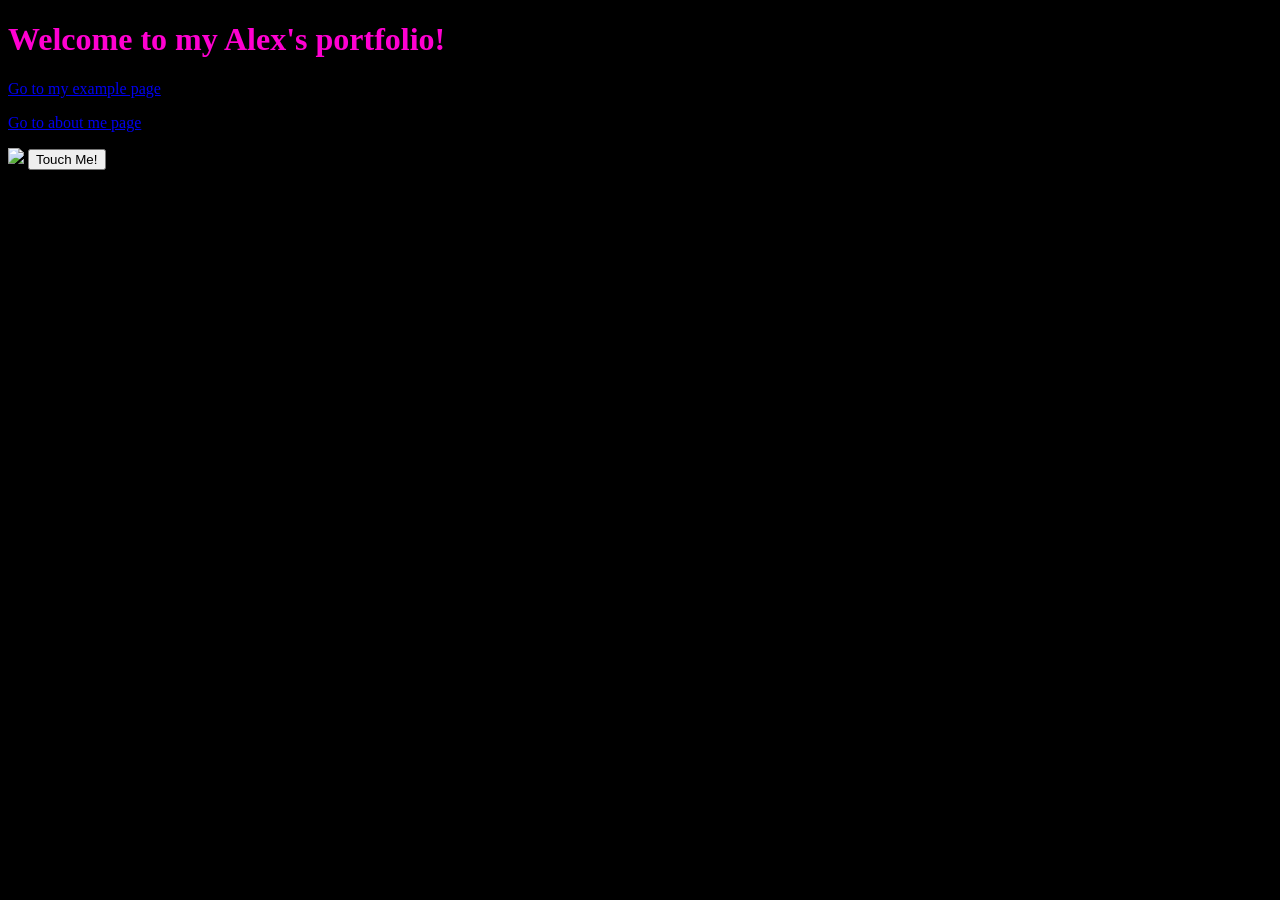
==== index.html @ 01894d38 "remade new script" ====
<!DOCTYPE html>
<html>
<head>
  <title>My Portfolio</title>
  <link rel="stylesheet" href="style.css">
</head>
<body>
  <h1>Welcome to my Alex's portfolio!</h1>
  <p><a href="example.html">Go to my example page</a></p>
  <p><a href="example copy.html">Go to about me page</a></p>
  <img src="https://shared.akamai.steamstatic.com/store_item_assets/steam/apps/734330/ss_4e5f5221aa05279ae3222b3e2d0f0829eab7bbe7.1920x1080.jpg?t=1552254337"> 
</img>
<button id="colorButton" onclick="changeColor()">
Touch Me!
</button>
</body>
<script>
  function changeColor() {
    var myButton = document.getElementById("colorButton");
    myButton.style.backgroundColor = "#FF00D1";
  }
</script>
</html>
---- style.css ----
body {
    color: #2B2620;
    background-color: #F5F0E6;
    font-family: Georgia, serif;
}
body {
    background-color: black;
    color: #FF00D1;
}
.subtitle {
    color: red;
    border: 2px solid #FF00D1;
    padding: 20px;
    margin: auto;
    width: 200px;
}
#my-name {
    font-size: 75px;
    color: #FF00D1;
    margin: auto;
    text-align: center;
}
#favorites-list {
    margin-bottom: 40px;
}
#my-table {
    margin-bottom: 40px;
}
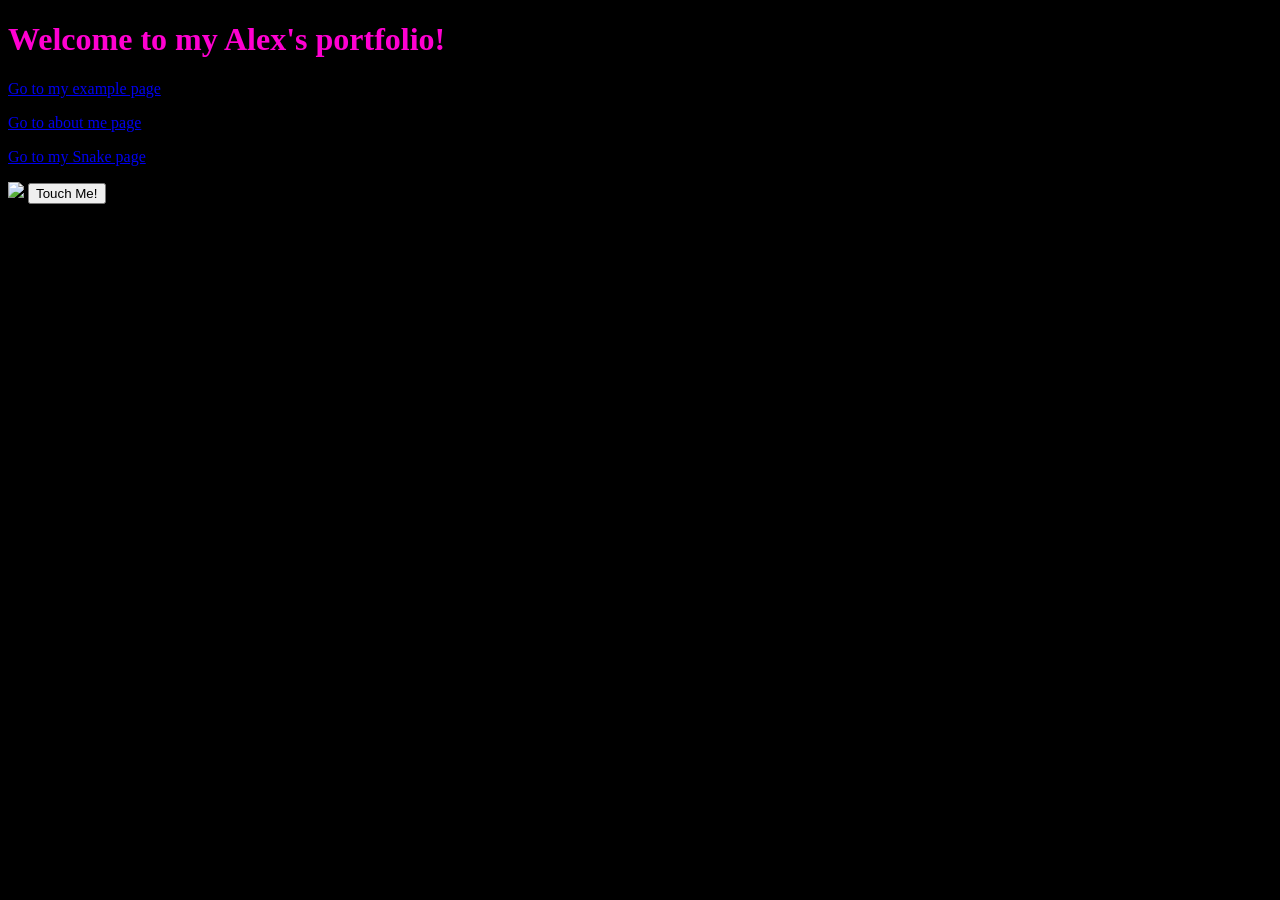
==== commit be8239c2: "added simple snake page" ====
--- a/index.html
+++ b/index.html
@@ -8,6 +8,7 @@
   <h1>Welcome to my Alex's portfolio!</h1>
   <p><a href="example.html">Go to my example page</a></p>
   <p><a href="example copy.html">Go to about me page</a></p>
+  <p><a href="week04-snake.html">Go to my Snake page</a></p>
   <img src="https://shared.akamai.steamstatic.com/store_item_assets/steam/apps/734330/ss_4e5f5221aa05279ae3222b3e2d0f0829eab7bbe7.1920x1080.jpg?t=1552254337"> 
 </img>
 <button id="colorButton" onclick="changeColor()">
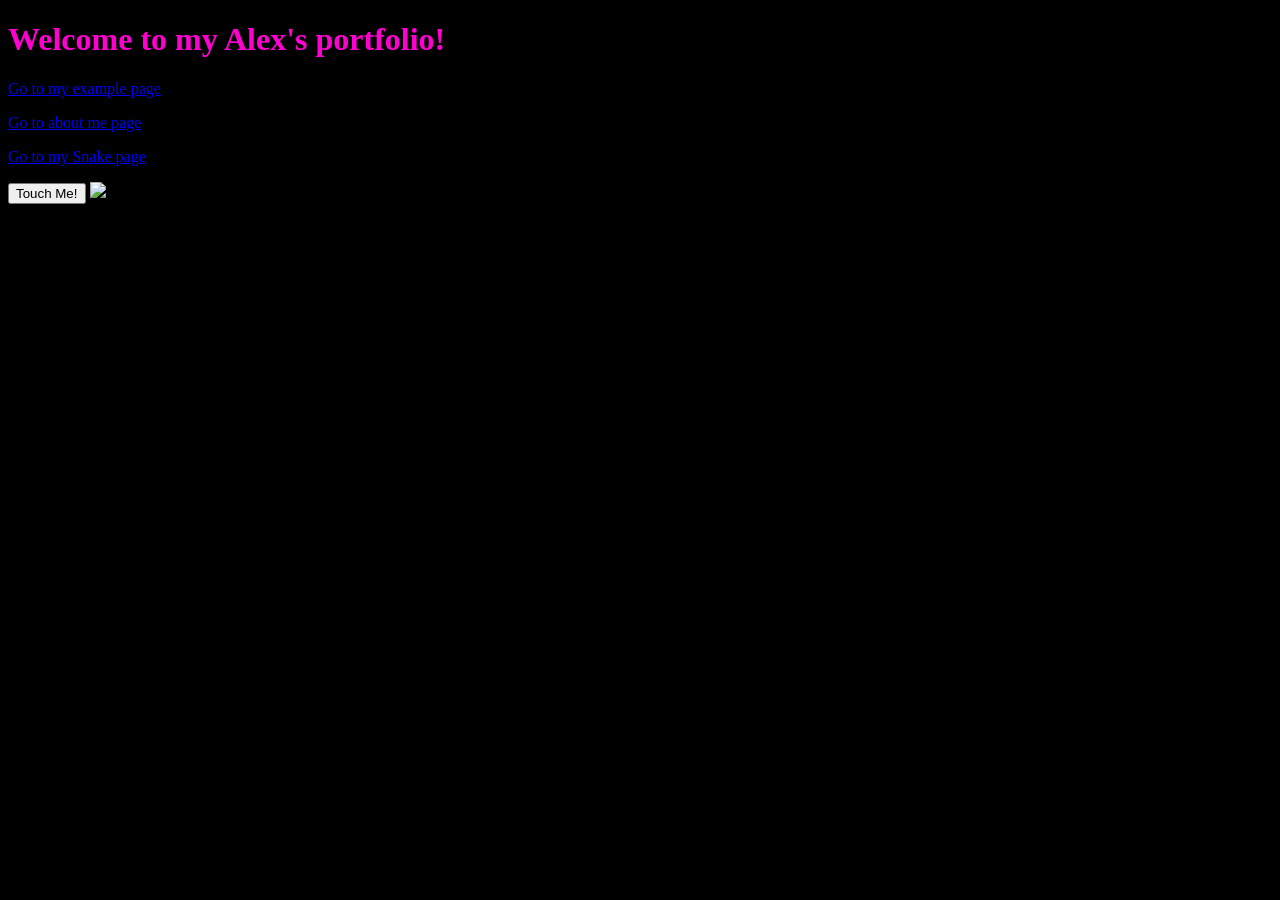
==== commit 8accea68: "made snake design" ====
--- a/index.html
+++ b/index.html
@@ -9,16 +9,16 @@
   <p><a href="example.html">Go to my example page</a></p>
   <p><a href="example copy.html">Go to about me page</a></p>
   <p><a href="week04-snake.html">Go to my Snake page</a></p>
-  <img src="https://shared.akamai.steamstatic.com/store_item_assets/steam/apps/734330/ss_4e5f5221aa05279ae3222b3e2d0f0829eab7bbe7.1920x1080.jpg?t=1552254337"> 
-</img>
-<button id="colorButton" onclick="changeColor()">
+  <button id="colorButton" onclick="changeColor()">
 Touch Me!
 </button>
-</body>
 <script>
   function changeColor() {
     var myButton = document.getElementById("colorButton");
     myButton.style.backgroundColor = "#FF00D1";
   }
 </script>
+  <img src="https://shared.akamai.steamstatic.com/store_item_assets/steam/apps/734330/ss_4e5f5221aa05279ae3222b3e2d0f0829eab7bbe7.1920x1080.jpg?t=1552254337"> 
+</img>
+</body>
 </html>
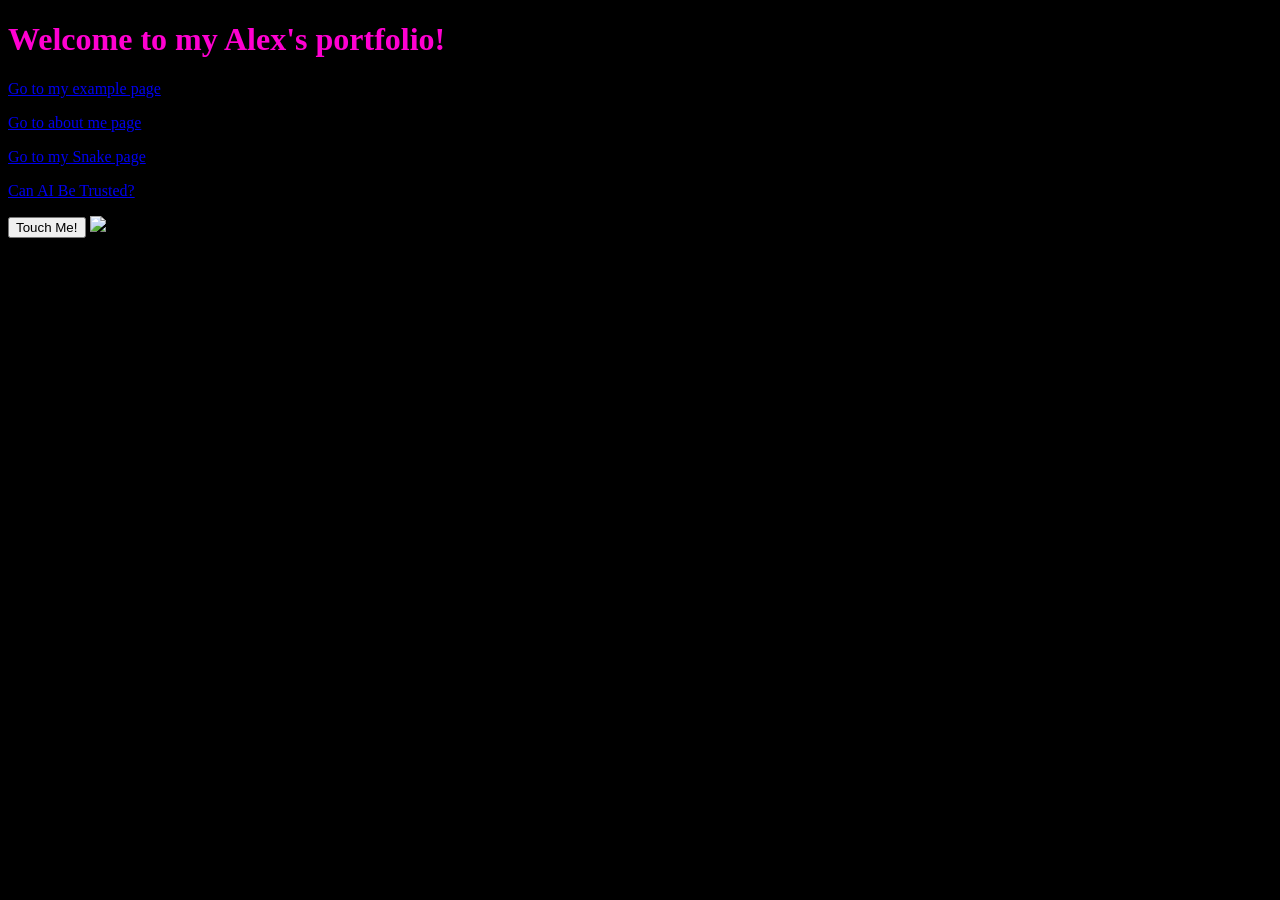
==== commit 03bc4037: "e" ====
--- a/index.html
+++ b/index.html
@@ -9,6 +9,7 @@
   <p><a href="example.html">Go to my example page</a></p>
   <p><a href="example copy.html">Go to about me page</a></p>
   <p><a href="week04-snake.html">Go to my Snake page</a></p>
+  <p><a href="week05-ai.html">Can AI Be Trusted?</a></p>
   <button id="colorButton" onclick="changeColor()">
 Touch Me!
 </button>
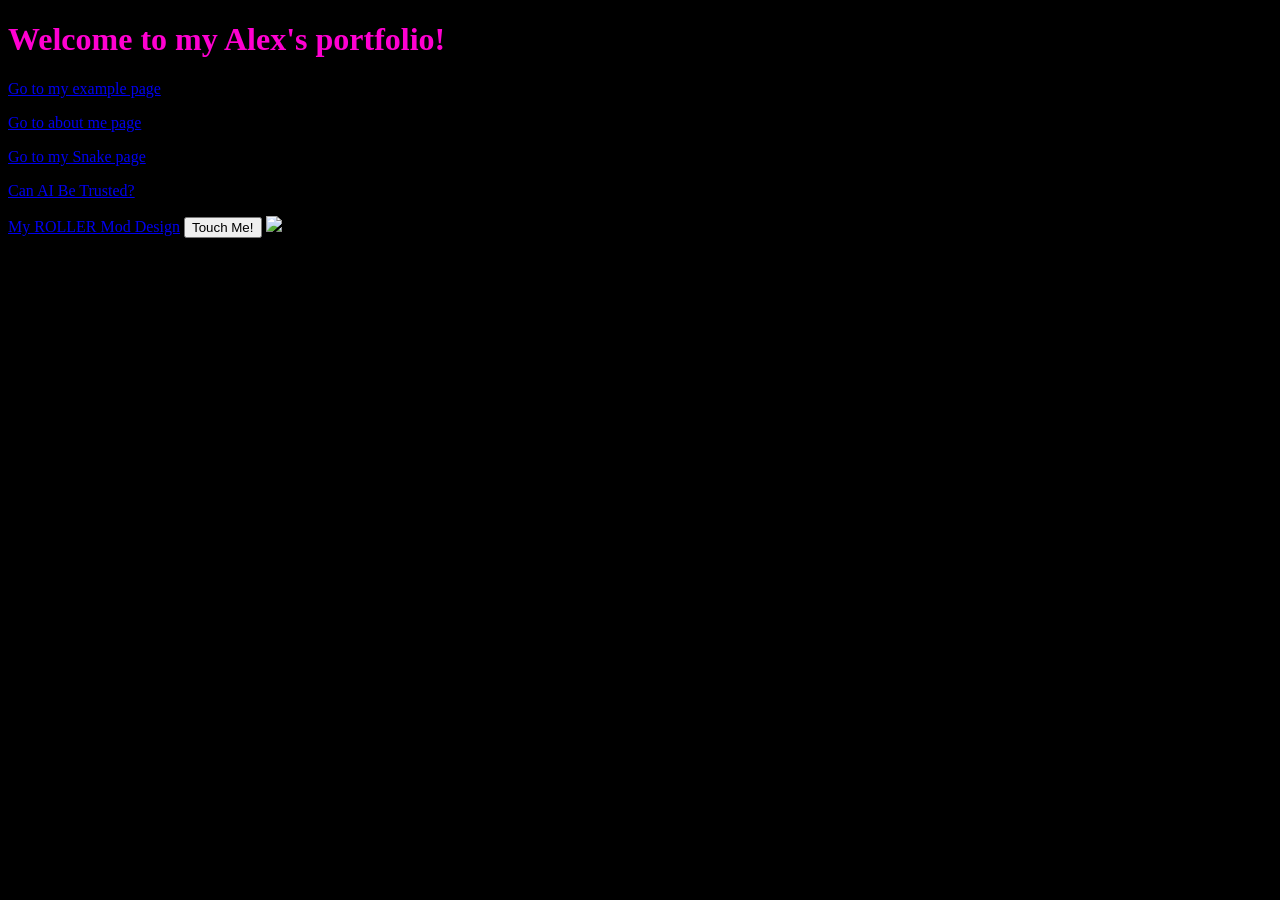
==== commit d444d162: "i dont fucking know what to do" ====
--- a/index.html
+++ b/index.html
@@ -10,6 +10,7 @@
   <p><a href="example copy.html">Go to about me page</a></p>
   <p><a href="week04-snake.html">Go to my Snake page</a></p>
   <p><a href="week05-ai.html">Can AI Be Trusted?</a></p>
+  <a href="roller-mod-design.html">My ROLLER Mod Design</a>
   <button id="colorButton" onclick="changeColor()">
 Touch Me!
 </button>
@@ -18,6 +19,12 @@
     var myButton = document.getElementById("colorButton");
     myButton.style.backgroundColor = "#FF00D1";
   }
+
+<iframe src="https://yourname.github.io/roller/"
+        width="820"
+        height="440">
+</iframe>
+
 </script>
   <img src="https://shared.akamai.steamstatic.com/store_item_assets/steam/apps/734330/ss_4e5f5221aa05279ae3222b3e2d0f0829eab7bbe7.1920x1080.jpg?t=1552254337"> 
 </img>
